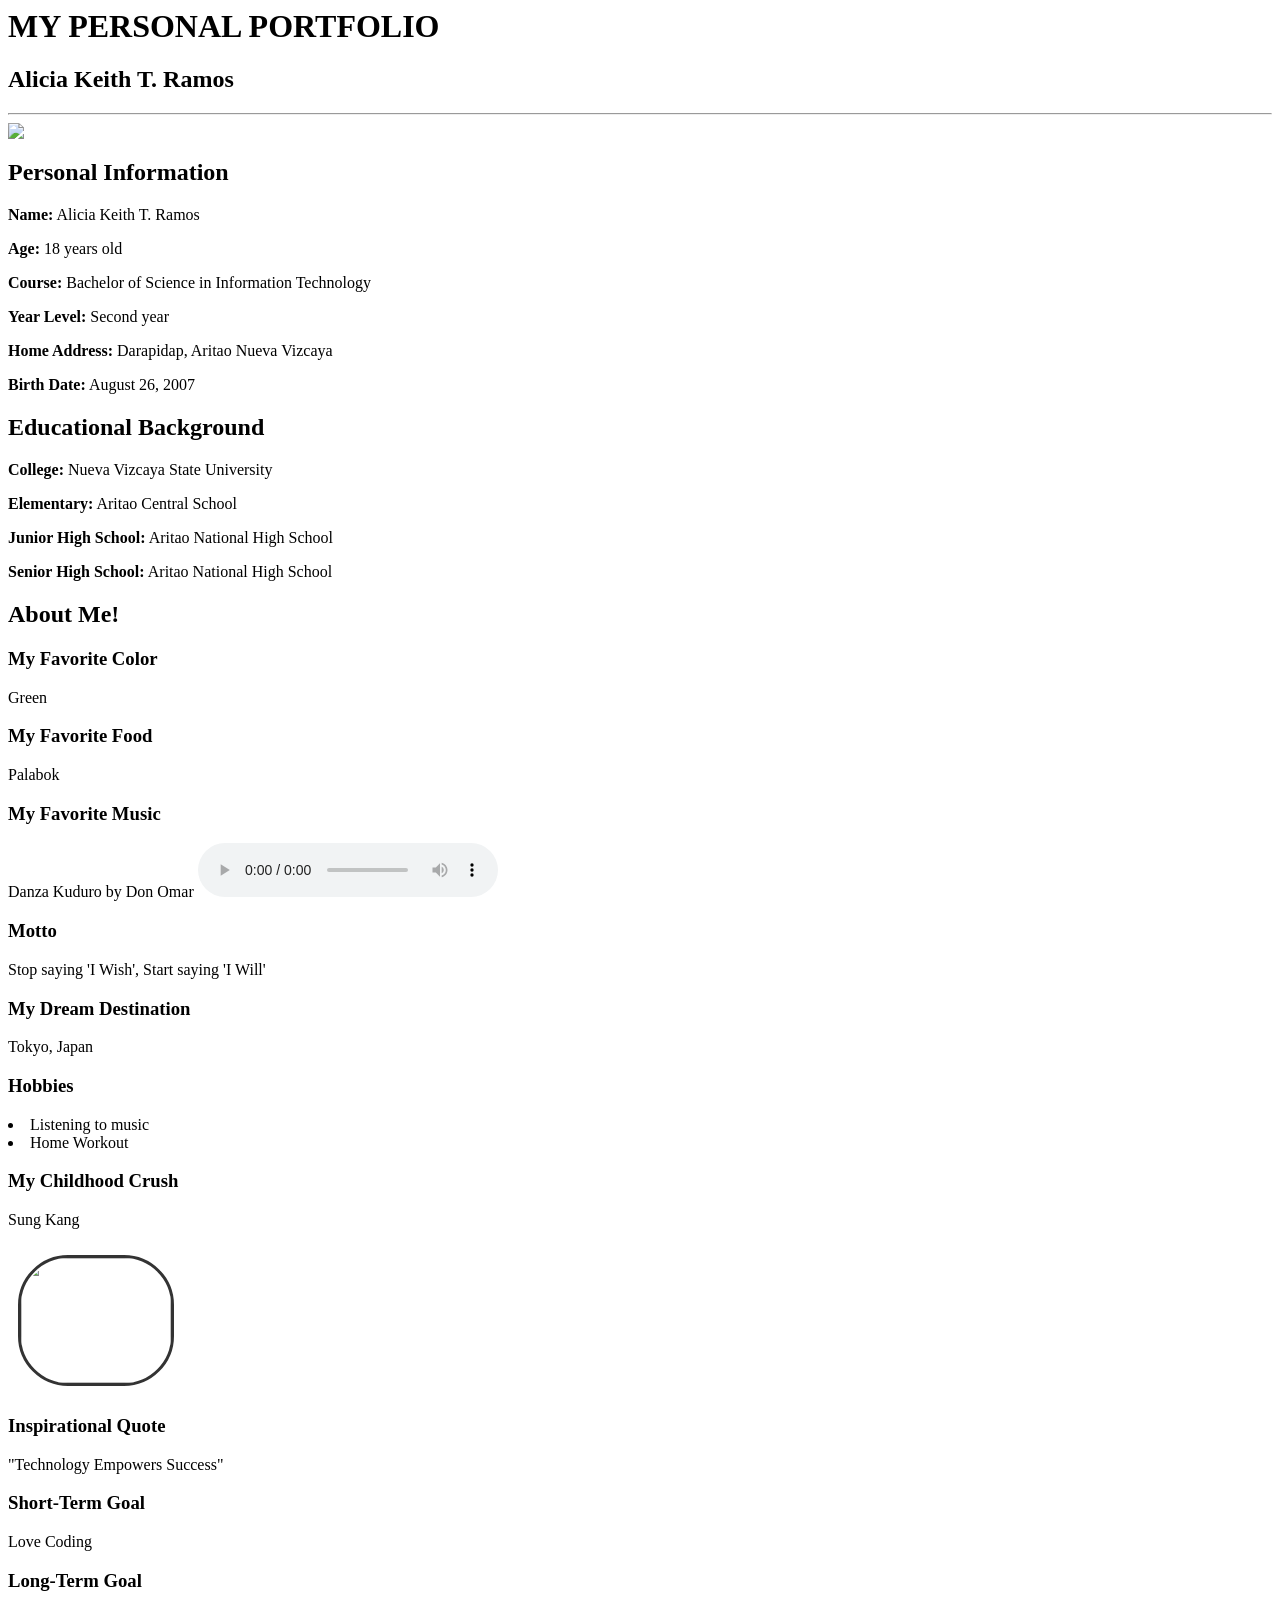
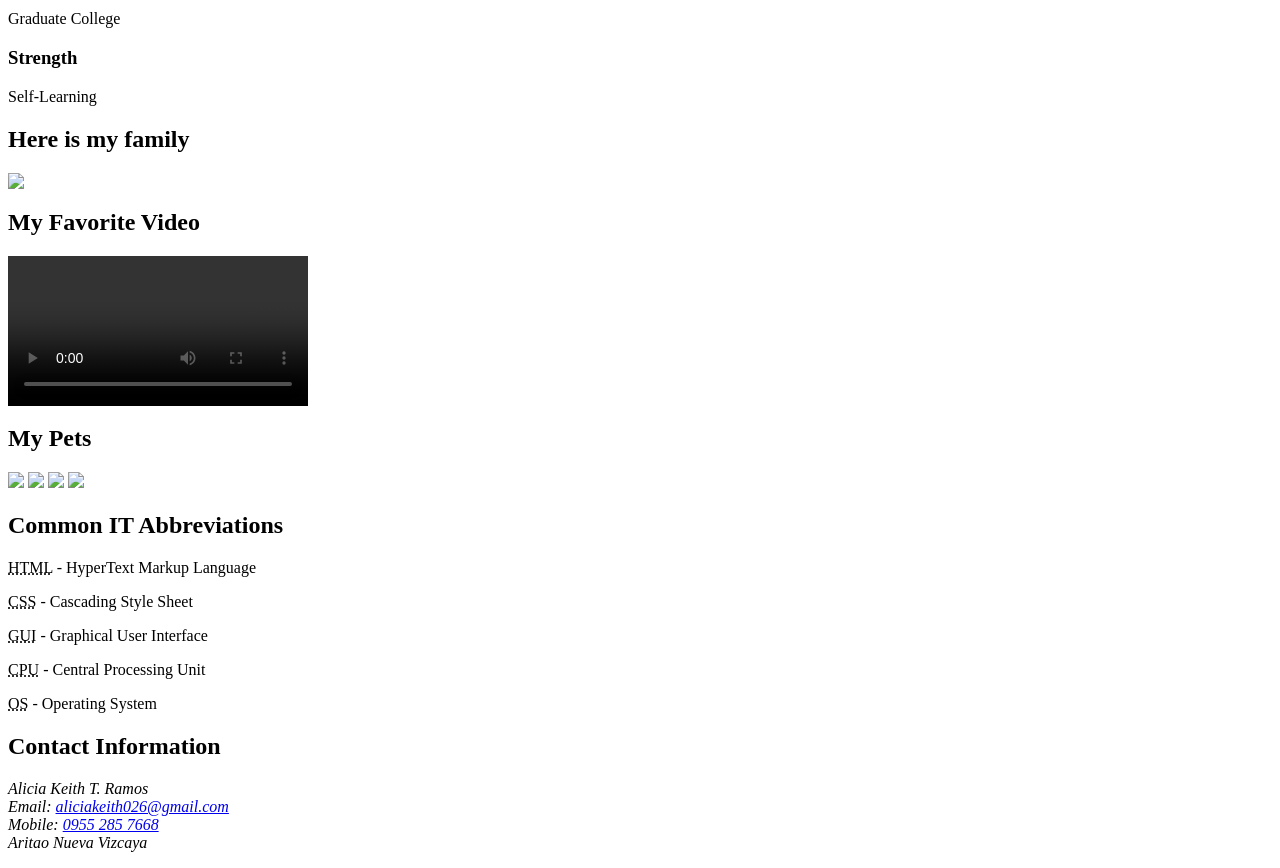
==== Portfolio_keith.github.io/index.html @ 0e12299f "Add files via upload" ====
<!DOCTYPE>
<html>
<head>
	<title>My Portfolio</title>
	<link rel="stylesheet" href="Style.css">
</head>

<body> <!--This is the background-color ng mismong buong website-->

	
		<h1 class="H1">MY PERSONAL PORTFOLIO</h1>
		<h2 class="H2">Alicia Keith T. Ramos</h2>
	
		
		<hr>

<img src="C:\Users\alici\OneDrive\ドキュメント\Desktop\画像\Mine\mypic.jpg" class="my-pic">

<div class="a">	

	<div class="b">
		<h2 class="H3">Personal Information</h2>

<div class="info"
	<p><b>Name:</b> Alicia Keith T. Ramos</p>
	<p><b>Age:</b> 18 years old</p>
	<p><b>Course:</b> Bachelor of Science in Information Technology</p>
	<p><b>Year Level:</b> Second year</p>
	<p><b>Home Address:</b> Darapidap, Aritao Nueva Vizcaya</p>
	<p><b>Birth Date:</b> August 26, 2007</p> 
</div>
</div>

<div class="c">
	<h2 class="educ-info">Educational Background</h2>

	<p><b>College:</b> Nueva Vizcaya State University</p>
	<p><b>Elementary:</b> Aritao Central School</p>
	<p><b>Junior High School:</b> Aritao National High School</p>
	<p><b>Senior High School:</b> Aritao National High School</p>
</div>
</div>


		<h2 class="H4">About Me!</h2>
<div class="d">

	<div class="f">
	<p><h3>My Favorite Color</h3></p>
	<p class="green">Green</p>

	<h3>My Favorite Food</h3>
	<p class="palabok">Palabok</p>

	<h3>My Favorite Music</h3>
	<p>Danza Kuduro by Don Omar
		<audio controls width="640" height="360" poster="backo.jpg">
		<source src="music.mp3" type="audio/mpeg">
	</video>
	</p>
	
	<h3>Motto</h3>
	<p>Stop saying 'I Wish', Start saying 'I Will'</p> 
</div>

	


<div class="g">
	<h3>My Dream Destination</h3>
	<p>Tokyo, Japan</p>

	<h3>Hobbies</h3>
	<p style="color:#333333;"> 
		<li>Listening to music </li>
		<li>Home Workout</li>
	</p>

	<h3>My Childhood Crush</h3>
		<p>Sung Kang</p>
<img src="C:\Users\alici\OneDrive\ドキュメント\Desktop\画像\Mine/crushuwuu.jpg" style="width:150px; height:125px; border:3px solid #333333; border-radius:50px; margin: 10px;">
</div>

<div class="h">

	<h3>Inspirational Quote</h3>
	<p>"Technology Empowers Success"</p> 

	<h3>Short-Term Goal</h3>
		<p>Love Coding</p>

		<h3>Long-Term Goal</h3>
		<p>Graduate College</p>

		<h3>Strength</h3>
		<p>Self-Learning</p>
</div>
</div>



 <h2>Here is my family</h2>

	<img src="C:\Users\alici\OneDrive\Desktop\Activity02/MyFamily.jpg" class="family-pic">

	
		<h2>My Favorite Video</h2>
	<video controls class="my-video"> 
		<source src="C:\Users\alici\OneDrive\Desktop\Activity02/Mabeybi.mp4" type="video/mp4"></video>

			<h2>My Pets</h2>

				<img src="C:\Users\alici\OneDrive\Desktop\Activity02/pet1.jpg" class="pet-1">
				<img src="C:\Users\alici\OneDrive\Desktop\Activity02/pet4.jpg" class="pet-2">
				<img src="C:\Users\alici\OneDrive\Desktop\Activity02/pet2.jpg" class="pet-3">
				<img src="C:\Users\alici\OneDrive\Desktop\Activity02/pet5.jpg" class="pet-4">

	<h2 class="abb-it">Common IT Abbreviations</h2>

<div class="j">	

	<p><abbr title="HyperText Markup Language">HTML</abbr> - HyperText Markup Language</p>
	<p><abbr title="Cascading Style Sheet">CSS</abbr> - Cascading Style Sheet</p>
	<p><abbr title="Graphical User Interface">GUI</abbr> - Graphical User Interface</p>
	<p><abbr title="Central Processing Unit">CPU</abbr> - Central Processing Unit</p>
	<p><abbr title="Operating System">OS</abbr> - Operating System</p>

</div>


<footer class="footers">
	<h2>Contact Information</h2>
<address>
	<p>
	Alicia Keith T. Ramos<br>
	Email: <a href="mailto:aliciakeith026@gmail.com">aliciakeith026@gmail.com</a><br>
	Mobile: <a href="tel:0955 285 7668">0955 285 7668</a><br>
	Aritao Nueva Vizcaya<br>
	</p>
</address>
</footer>
</body>
</html>
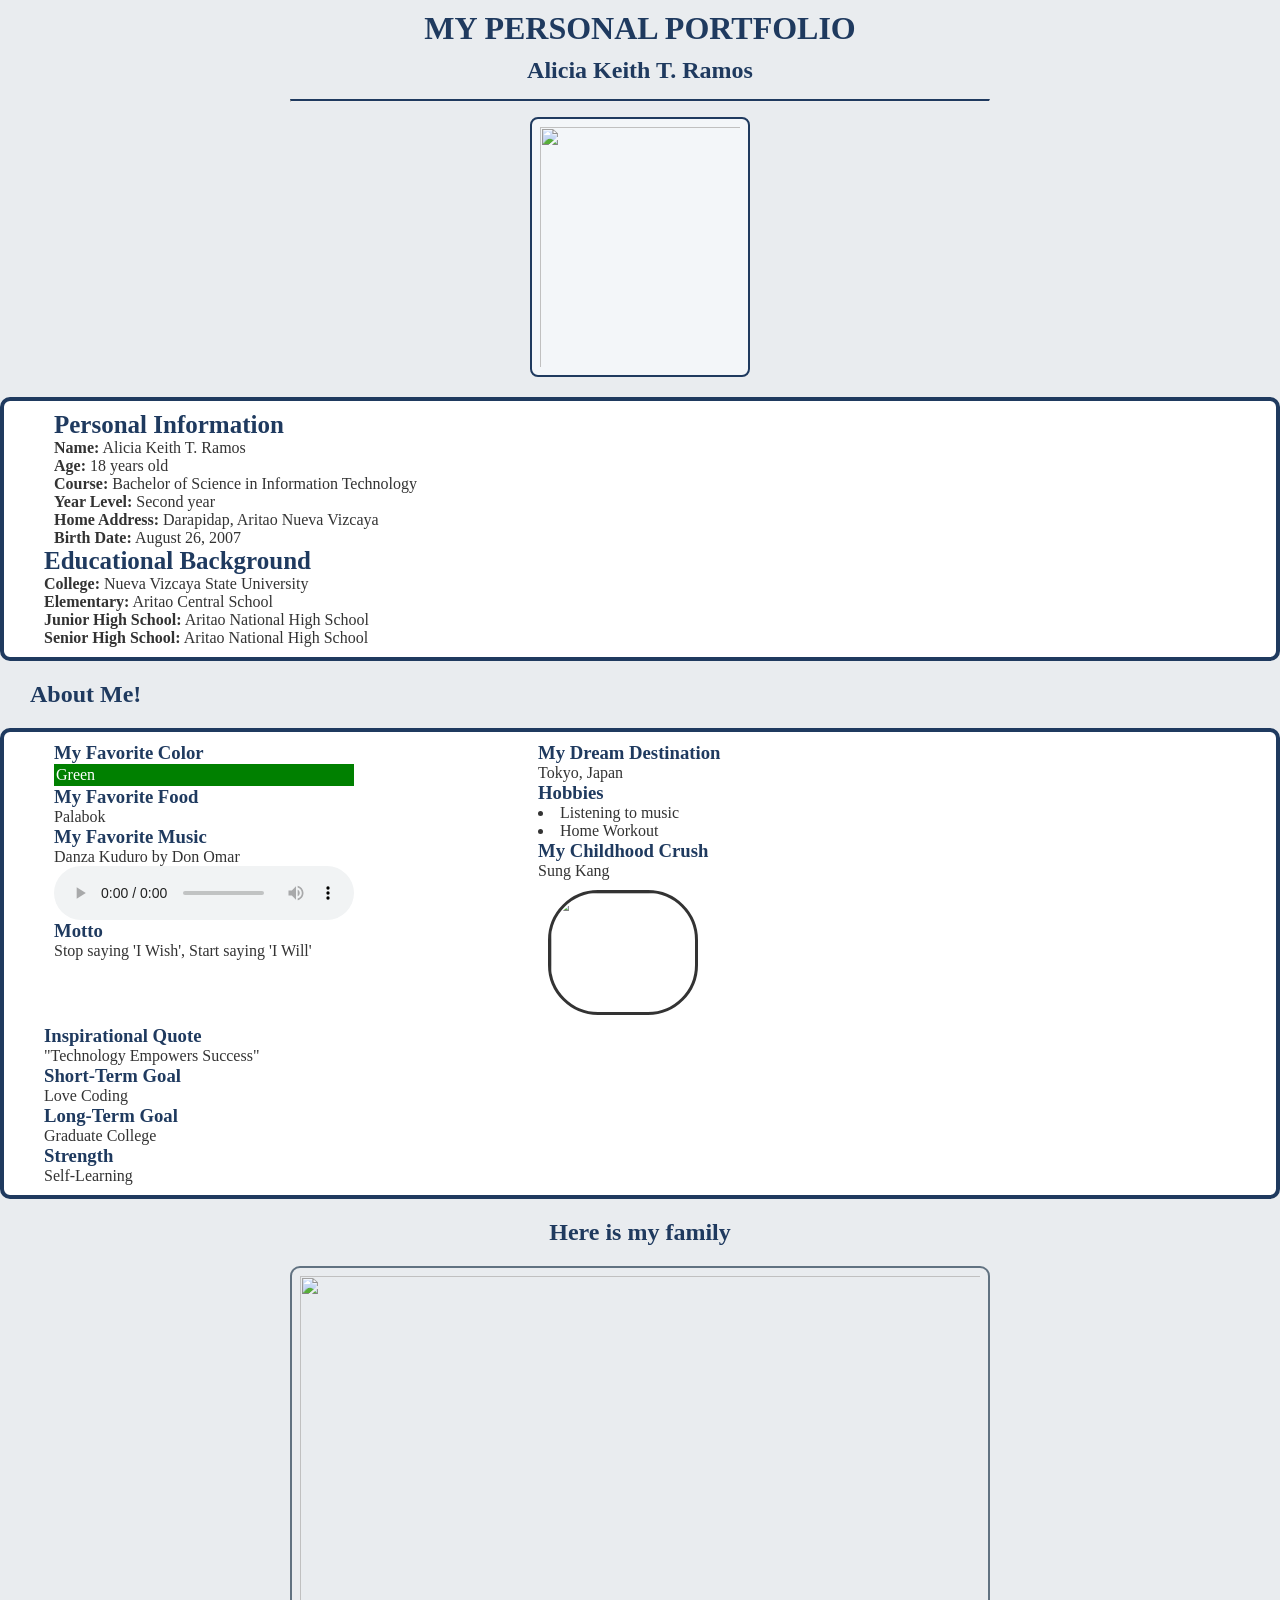
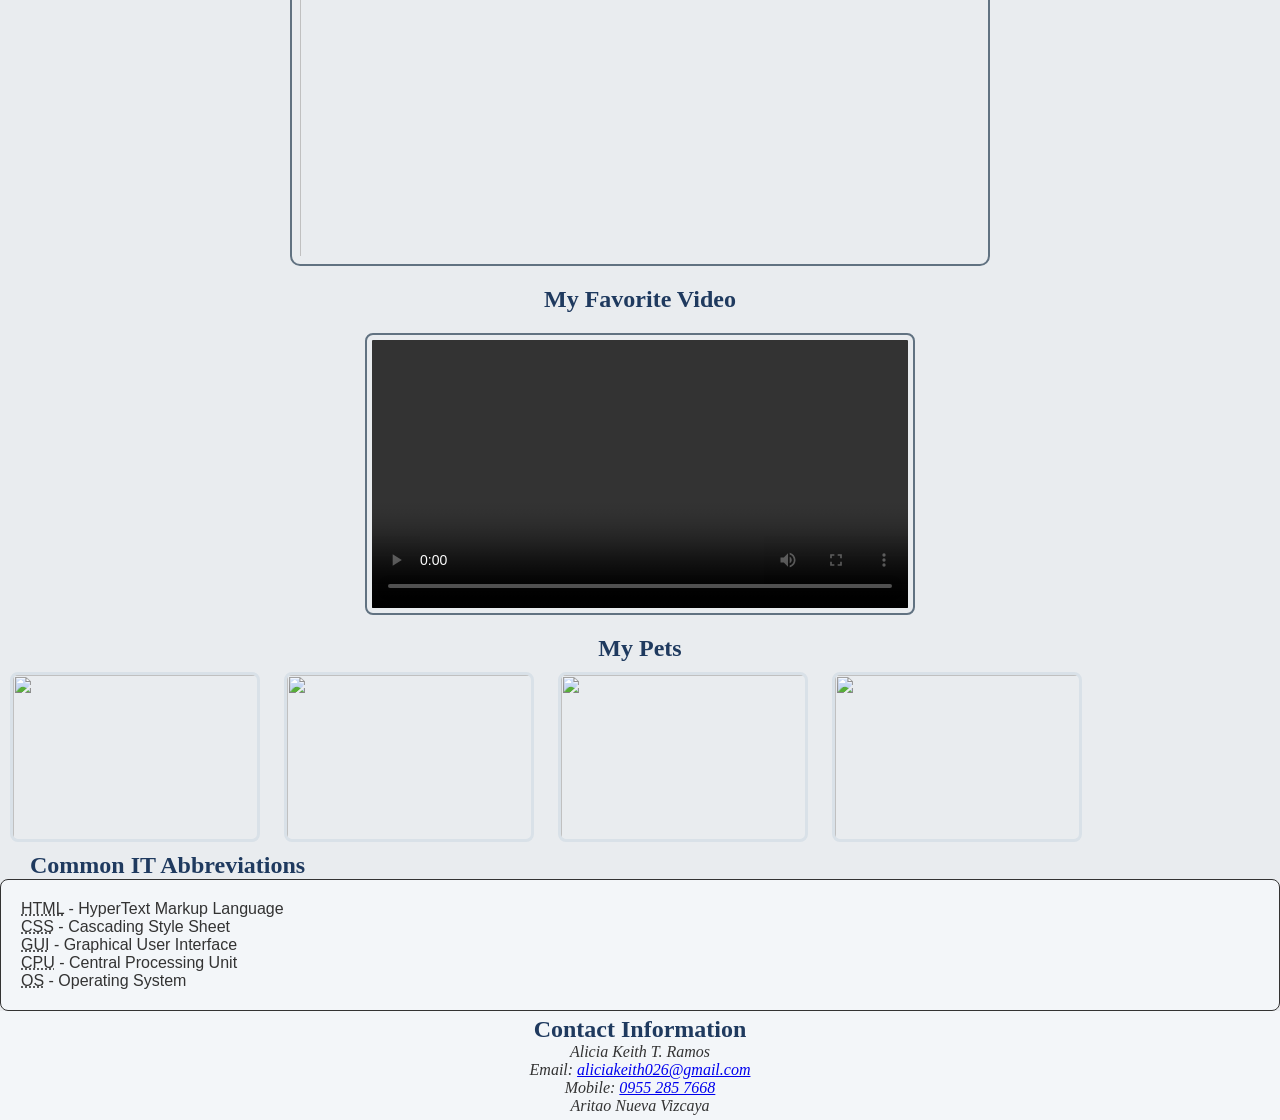
==== commit 0ec2845e: "Update index.html" ====
--- a/Portfolio_keith.github.io/index.html
+++ b/Portfolio_keith.github.io/index.html
@@ -2,7 +2,7 @@
 <html>
 <head>
 	<title>My Portfolio</title>
-	<link rel="stylesheet" href="Style.css">
+	<link rel="stylesheet" href="style.css">
 </head>
 
 <body> <!--This is the background-color ng mismong buong website-->
@@ -140,4 +140,4 @@
 </address>
 </footer>
 </body>
-</html>+</html>
--- a/Portfolio_keith.github.io/style.css
+++ b/Portfolio_keith.github.io/style.css
@@ -0,0 +1,242 @@
+*{
+    box-sizing: border-box;
+    margin: 0;
+}
+
+body {
+    background-color:#E9ECEF;
+}
+
+
+        .H1 {
+            text-align: center; 
+            color: #1F3A5F; 
+            font:Georgia;  
+            font-weight:Bold; 
+            margin:10px;
+        }
+
+        .H2 {
+            text-align:Center; 
+            color: #1F3A5F; 
+            font:Georgia; 
+            font-size:24px; 
+            font-weight:bold; 
+            margin:5px;
+        }
+
+    hr {
+        border-top:2px solid #1F3A5F; 
+        width:700px; 
+        margin:15px auto;
+    }
+
+    .my-pic {
+        width:220px;
+        height:260px; 
+        background-color:#F3F6F9; 
+        border:2px solid #1F3A5F; 
+        border-radius:8px; 
+        padding:8px; 
+        display:block; 
+        margin:auto;
+    }
+
+    .a {
+        background-color:#FFFFFF; 
+        border:4px solid #1F3A5F; 
+        border-radius:10px; 
+        margin:20px 0; 
+        width:auto; 
+        padding:10px;
+    }
+
+    .b {
+        width:450px; 
+        display:inline-block; 
+        vertical-align:top; 
+        margin-left:40px;
+    }
+
+    .H3 {
+        color:#1F3A5F; 
+        Font:Georgia; 
+        font-size:25px; 
+        font-weight:bold; 
+        text-align:left;
+    }
+    
+    .info {
+        color:#333333; 
+        font:Arial; 
+        size:16px; 
+        text-align:left;
+    }
+
+    .c {
+        width:6500px; 
+        display:inline-block; 
+        vertical-align:top; 
+        margin-left:30px;
+    }
+
+    .educ-info {
+        color:#1F3A5F; 
+        Font:Georgia; 
+        font-size:25px; 
+        font-weight:bold; 
+        text-align:left;
+
+    }
+
+    .H4 {
+        color:#1F3A5F; 
+        font:Georgia; 
+        size:22px; 
+        font-weight:bold; 
+        text-align:left; 
+        margin-left:30px;
+    }
+
+    .d {
+        background-color:#FFFFFF; 
+        border:4px solid #1F3A5F; 
+        border-radius:10px; 
+        margin:20px 0; 
+        width:auto; 
+        padding:10px;
+    }
+
+   
+    .f{
+        width:450px; 
+        display:inline-block; 
+        vertical-align:top;
+        margin-left:40px;
+    }
+
+    h3 {
+        color:#1F3A5F; 
+        font:georgia;
+        size:16px; 
+        text-align:left;
+    }
+
+     p {
+        color:#333333;
+    }
+
+    .green {
+        color:white; 
+        border:2px solid Green; 
+        width:300px;
+        background-color:Green;
+    }
+
+   
+
+    .g {
+        width:450px; 
+        display:inline-block; 
+        vertical-align:top;
+        margin-left:30px;
+    }
+
+    .g li {
+        color:#333333;
+    }
+
+    .h {
+        width:450px; 
+        display:inline-block; 
+        vertical-align:top;
+        margin-left:30px;
+    }
+
+    h2 {
+        color:#1F3A5F; 
+        font: Georgia;
+        size:24px; 
+        font-weight:bold;
+        text-align: center;
+    }
+
+    .family-pic {
+        width: 700px;
+        height:600px; 
+        border:2px solid #617281; 
+        border-radius: 10px; 
+        margin: 20px auto; 
+        padding:8px; 
+        display:block;
+    }
+
+   
+
+    .my-video {
+        width:550px; 
+        height:auto; 
+        border:2px solid #617281; 
+        border-radius:8px; 
+        display:block; 
+        margin:20px auto; 
+        padding:5px; 
+    }
+
+    .pet-1 {
+        width:250px; 
+        height:170px; 
+        border-radius:8px; 
+        border: 3px solid #D9E1E8; 
+        margin:10px;
+    }
+
+    .pet-2 {
+        width:250px; 
+        height:170px; 
+        border-radius:8px; 
+        border: 3px solid #D9E1E8; 
+        margin:10px;
+    }
+
+    .pet-3 {
+        width:250px; 
+        height:170px; 
+        border-radius:8px; 
+        border: 3px solid #D9E1E8; 
+        margin:10px;
+    }
+
+    .pet-4 {
+        width:250px; 
+        height:170px; 
+        border-radius:8px; 
+        border: 3px solid #D9E1E8; 
+        margin:10px;
+    }
+
+    .abb-it {
+        color:#1F3A5F; 
+        font:Georgia; 
+        font-size:24px; 
+        font-weight:bold; 
+        text-align:left; 
+        margin-left:30px;
+    }
+
+    .j {
+        background-color:#F3F6F9; 
+        border:1px solid #333333; 
+        border-radius:8PX; 
+        text-align:left; 
+        padding:20px; 
+        color:#333333; 
+        font-size:16px; 
+        font-family:Arial;
+    }
+
+    .footers {
+        background-color:#F3F6F9; 
+        padding:5px 5px; 
+        text-align: center;
+    }
